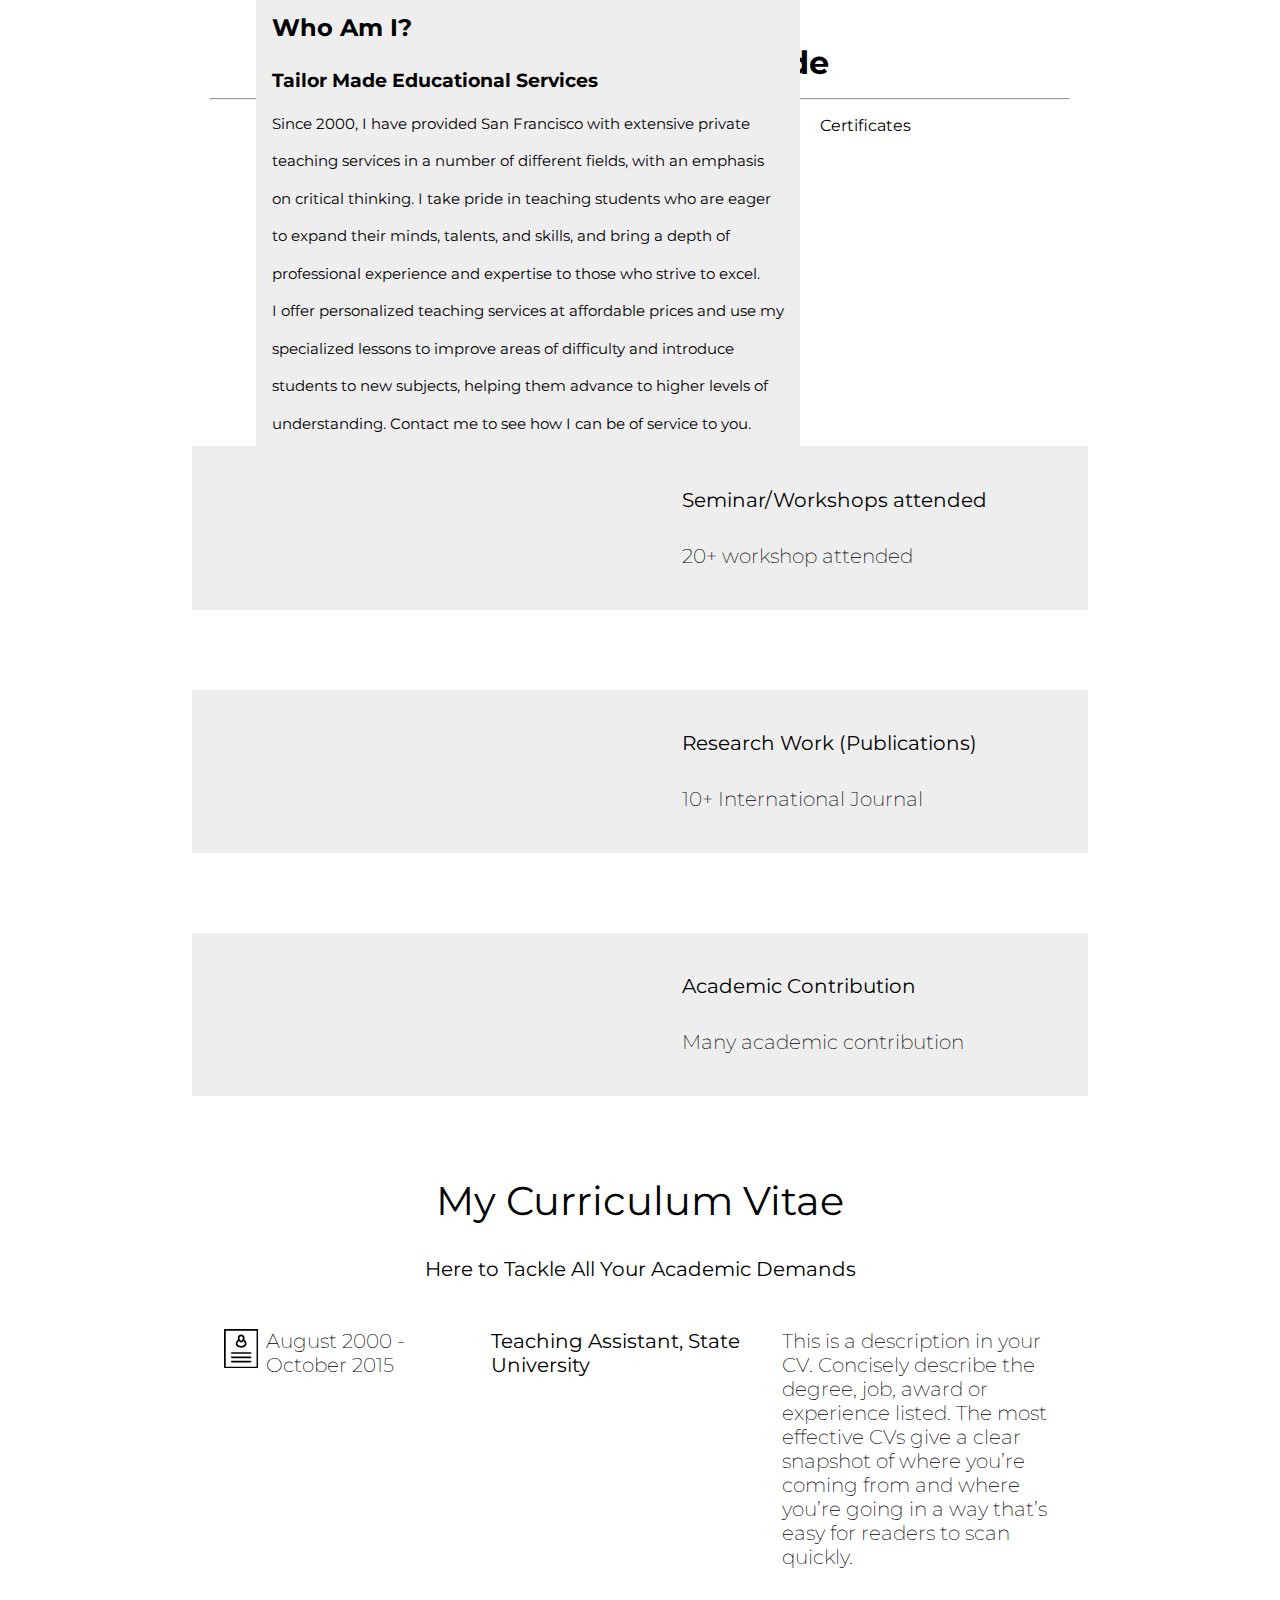
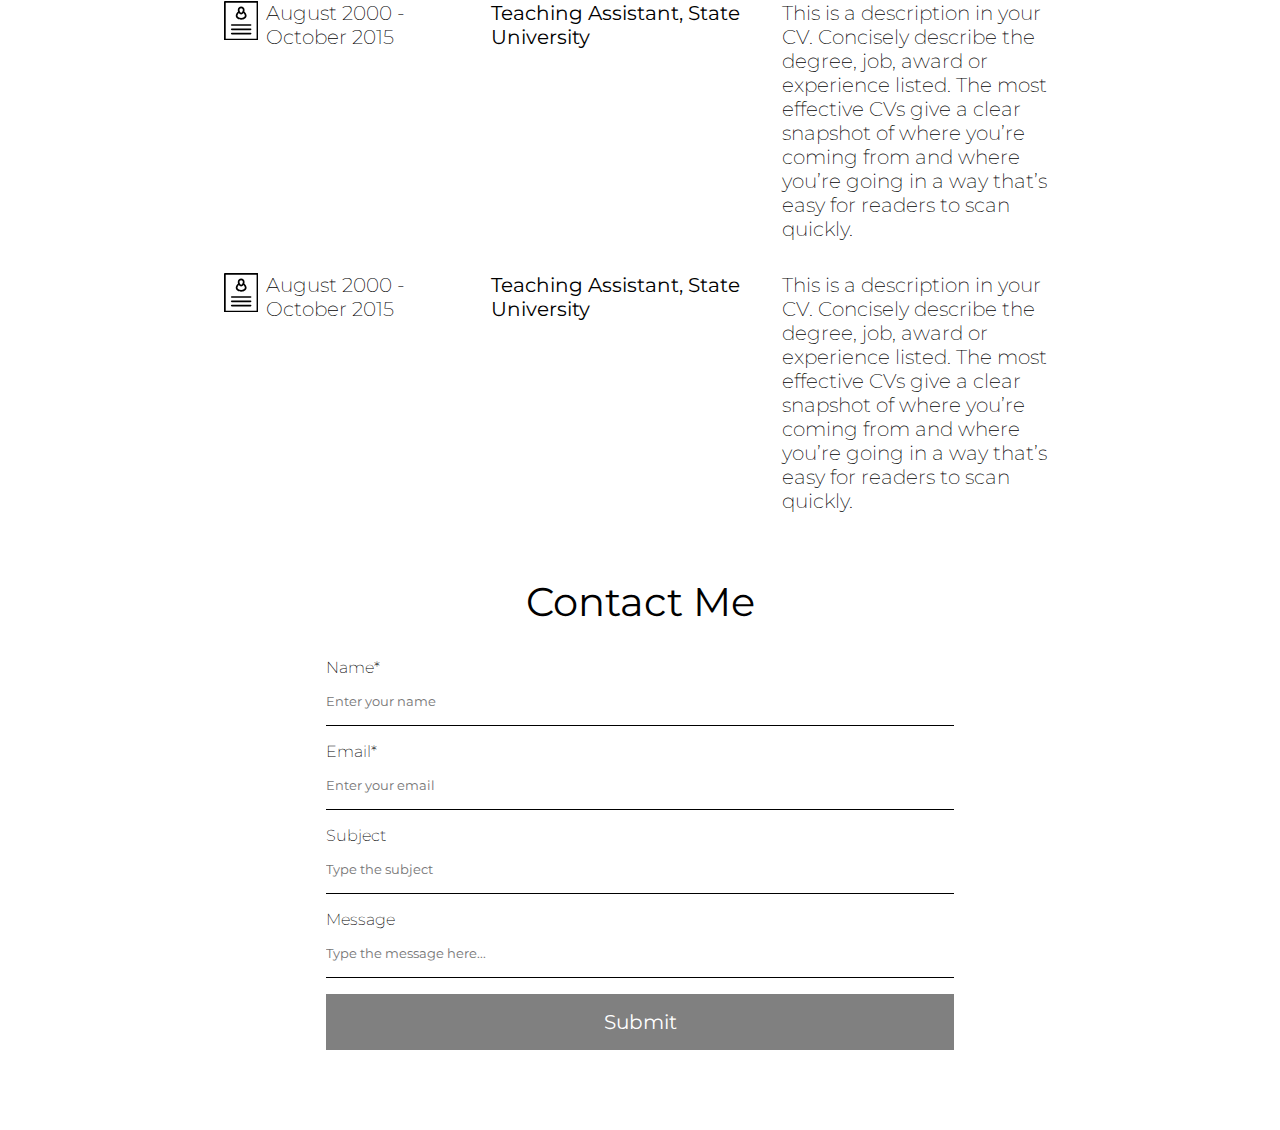
==== index.html @ 67c41a3a "first commit" ====
<!DOCTYPE html>
<html lang="en">
  <head>
    <meta charset="UTF-8" />
    <meta http-equiv="X-UA-Compatible" content="IE=edge" />
    <meta name="viewport" content="width=device-width, initial-scale=1.0" />
    <title>Prof. Pallavi M. Tekade</title>
    <link rel="stylesheet" href="style.css" />
  </head>
  <body>
    <header>
      <h1>Prof. Pallavi M. Tekade</h1>
      <hr />
      <ul>
        <li><a href="#about"> Home</a></li>
        <li><a href="#achievement"> Achievement</a></li>
        <li><a href="#education">Education</a></li>
        <li><a href="#contact">Contact</a></li>
        <!-- <li><a href="https://drive.google.com/drive/folders/1gJ1539n51LgLm9Jb4W0i7PNAXti79344">Certificates</a></li> -->
        <li><a href="./Component/cerificates.html">Certificates</a></li>
      </ul>
    </header>

    <section id="about">
      <div class="hero">
        <div class="hero-info">
          <h2>Who Am I?</h2>
          <h3>Tailor Made Educational Services</h3>
          <p>
            Since 2000, I have provided San Francisco with extensive private
            teaching services in a number of different fields, with an emphasis
            on critical thinking. I take pride in teaching students who are
            eager to expand their minds, talents, and skills, and bring a depth
            of professional experience and expertise to those who strive to
            excel.
            <br />
            I offer personalized teaching services at affordable prices and use
            my specialized lessons to improve areas of difficulty and introduce
            students to new subjects, helping them advance to higher levels of
            understanding. Contact me to see how I can be of service to you.
          </p>
        </div>
        <div class="hero-img">
          <img
            src="https://static.wixstatic.com/media/5e360b85591e4201a263c567e1f7737c.jpg/v1/fill/w_1120,h_1600,al_c,q_85,usm_0.66_1.00_0.01,enc_auto/Woman%20with%20Computer.jpg"
            alt="img"
          />
        </div>
      </div>
    </section>

    <section id="achievement">
      <div class="achievement">
        <h1>My Achievement</h1>
        <h3>Achievement Card</h3>
        <div class="card">
          <div class="card-img">
            <a href="./Component/seminar.html">
              <img
                src="https://static.wixstatic.com/media/11062b_d5a692b9e0fb406289a2059d94fbcf1e~mv2.jpeg/v1/fill/w_960,h_640,al_c,q_85,usm_0.66_1.00_0.01,enc_auto/Studying.jpeg"
                alt=""
              />
            </a>
          </div>
          <div class="card-info">
            <h1>Seminar/Workshops attended</h1>
            <p>20+ workshop attended</p>
          </div>
        </div>
      </div>
    </section>

    <section>
      <div class="achievement">
        <div class="card">
          <div class="card-img">
            <a href="./Component/researchWork.html">
              <img
                src="https://static.wixstatic.com/media/11062b_f6e419b3550044ee8fc513f01fa9e8e2~mv2.jpg/v1/crop/x_498,y_24,w_6221,h_4147/fill/w_960,h_640,al_c,q_85,usm_0.66_1.00_0.01,enc_auto/Family%20Using%20a%20Tablet.jpg"
                alt=""
              />
            </a>
          </div>
          <div class="card-info">
            <h1>Research Work (Publications)</h1>
            <p>10+ International Journal</p>
          </div>
        </div>
      </div>
    </section>

    <section>
      <div class="achievement">
        <div class="card">
          <div class="card-img">
            <a href="./Component/academic.html">
              <img
                src="https://static.wixstatic.com/media/11062b_6a788aac81234c9692f35c5f4d4f5080~mv2.jpg/v1/fill/w_960,h_640,al_c,q_85,usm_0.66_1.00_0.01,enc_auto/Man%20on%20Computer.jpg"
                alt=""
              />
            </a>
          </div>
          <div class="card-info">
            <h1>Academic Contribution</h1>
            <p>Many academic contribution</p>
          </div>
        </div>
      </div>
    </section>

    <section id="education">
      <div class="academic-main">
        <h1>My Curriculum Vitae</h1>
        <p>Here to Tackle All Your Academic Demands</p>
        <div class="academic-card">
          <svg
            preserveAspectRatio="xMidYMid meet"
            data-bbox="13 0 173.814 199.9"
            xmlns="http://www.w3.org/2000/svg"
            viewBox="13 0 173.814 199.9"
            role="presentation"
            aria-hidden="true"
          >
            <g>
              <path
                d="M182.6 0H17.4C15 0 13 1.9 13 4.3v191.3c0 2.4 1.9 4.3 4.3 4.3h165.2c2.4 0 4.3-1.9 4.3-4.3V4.3C187 1.9 185 0 182.6 0zm-4.3 191.3H21.7V8.7h156.5v182.6z"
              ></path>
              <path
                d="M52.2 147.8h95.7c2.4 0 4.3-1.9 4.3-4.3s-1.9-4.3-4.3-4.3H52.2c-2.4 0-4.3 1.9-4.3 4.3-.1 2.3 1.9 4.3 4.3 4.3z"
              ></path>
              <path
                d="M52.2 169.6h95.7c2.4 0 4.3-1.9 4.3-4.3s-1.9-4.3-4.3-4.3H52.2c-2.4 0-4.3 1.9-4.3 4.3-.1 2.3 1.9 4.3 4.3 4.3z"
              ></path>
              <path
                d="M52.2 125.9h95.7c2.4 0 4.3-1.9 4.3-4.3s-1.9-4.3-4.3-4.3H52.2c-2.4 0-4.3 1.9-4.3 4.3s1.9 4.3 4.3 4.3z"
              ></path>
              <path
                d="M72.5 75.1c0 11.2 12.1 20 27.5 20s27.5-8.8 27.5-20c0-7.1-4.9-16.2-11.5-22.2.8-2.6 1.3-5.2 1.3-7.5 0-9.5-7.7-17.2-17.2-17.2S82.8 36 82.8 45.5c0 2.3.4 4.9 1.3 7.4-6.7 6-11.6 15.2-11.6 22.2zM100 37c4.7 0 8.5 3.8 8.5 8.5 0 5.9-5 14.4-8.5 14.4s-8.5-8.5-8.5-14.4c0-4.7 3.8-8.5 8.5-8.5zm0 31.6c4.8 0 8.9-3.1 11.9-7.4 4.2 4.5 6.9 10.3 6.9 14 0 6.1-8.6 11.3-18.8 11.3-10.2 0-18.8-5.2-18.8-11.3 0-3.6 2.7-9.5 6.9-14 3 4.3 7.1 7.4 11.9 7.4z"
              ></path>
            </g>
          </svg>
          <div class="academic-period">August 2000 - October 2015</div>
          <div class="designation">Teaching Assistant, State University</div>
          <div class="academic-info">
            This is a description in your CV. Concisely describe the degree,
            job, award or experience listed. The most effective CVs give a clear
            snapshot of where you’re coming from and where you’re going in a way
            that’s easy for readers to scan quickly.
          </div>
        </div>

        <div class="academic-card">
          <svg
            preserveAspectRatio="xMidYMid meet"
            data-bbox="13 0 173.814 199.9"
            xmlns="http://www.w3.org/2000/svg"
            viewBox="13 0 173.814 199.9"
            role="presentation"
            aria-hidden="true"
          >
            <g>
              <path
                d="M182.6 0H17.4C15 0 13 1.9 13 4.3v191.3c0 2.4 1.9 4.3 4.3 4.3h165.2c2.4 0 4.3-1.9 4.3-4.3V4.3C187 1.9 185 0 182.6 0zm-4.3 191.3H21.7V8.7h156.5v182.6z"
              ></path>
              <path
                d="M52.2 147.8h95.7c2.4 0 4.3-1.9 4.3-4.3s-1.9-4.3-4.3-4.3H52.2c-2.4 0-4.3 1.9-4.3 4.3-.1 2.3 1.9 4.3 4.3 4.3z"
              ></path>
              <path
                d="M52.2 169.6h95.7c2.4 0 4.3-1.9 4.3-4.3s-1.9-4.3-4.3-4.3H52.2c-2.4 0-4.3 1.9-4.3 4.3-.1 2.3 1.9 4.3 4.3 4.3z"
              ></path>
              <path
                d="M52.2 125.9h95.7c2.4 0 4.3-1.9 4.3-4.3s-1.9-4.3-4.3-4.3H52.2c-2.4 0-4.3 1.9-4.3 4.3s1.9 4.3 4.3 4.3z"
              ></path>
              <path
                d="M72.5 75.1c0 11.2 12.1 20 27.5 20s27.5-8.8 27.5-20c0-7.1-4.9-16.2-11.5-22.2.8-2.6 1.3-5.2 1.3-7.5 0-9.5-7.7-17.2-17.2-17.2S82.8 36 82.8 45.5c0 2.3.4 4.9 1.3 7.4-6.7 6-11.6 15.2-11.6 22.2zM100 37c4.7 0 8.5 3.8 8.5 8.5 0 5.9-5 14.4-8.5 14.4s-8.5-8.5-8.5-14.4c0-4.7 3.8-8.5 8.5-8.5zm0 31.6c4.8 0 8.9-3.1 11.9-7.4 4.2 4.5 6.9 10.3 6.9 14 0 6.1-8.6 11.3-18.8 11.3-10.2 0-18.8-5.2-18.8-11.3 0-3.6 2.7-9.5 6.9-14 3 4.3 7.1 7.4 11.9 7.4z"
              ></path>
            </g>
          </svg>
          <div class="academic-period">August 2000 - October 2015</div>
          <div class="designation">Teaching Assistant, State University</div>
          <div class="academic-info">
            This is a description in your CV. Concisely describe the degree,
            job, award or experience listed. The most effective CVs give a clear
            snapshot of where you’re coming from and where you’re going in a way
            that’s easy for readers to scan quickly.
          </div>
        </div>

        <div class="academic-card">
          <svg
            preserveAspectRatio="xMidYMid meet"
            data-bbox="13 0 173.814 199.9"
            xmlns="http://www.w3.org/2000/svg"
            viewBox="13 0 173.814 199.9"
            role="presentation"
            aria-hidden="true"
          >
            <g>
              <path
                d="M182.6 0H17.4C15 0 13 1.9 13 4.3v191.3c0 2.4 1.9 4.3 4.3 4.3h165.2c2.4 0 4.3-1.9 4.3-4.3V4.3C187 1.9 185 0 182.6 0zm-4.3 191.3H21.7V8.7h156.5v182.6z"
              ></path>
              <path
                d="M52.2 147.8h95.7c2.4 0 4.3-1.9 4.3-4.3s-1.9-4.3-4.3-4.3H52.2c-2.4 0-4.3 1.9-4.3 4.3-.1 2.3 1.9 4.3 4.3 4.3z"
              ></path>
              <path
                d="M52.2 169.6h95.7c2.4 0 4.3-1.9 4.3-4.3s-1.9-4.3-4.3-4.3H52.2c-2.4 0-4.3 1.9-4.3 4.3-.1 2.3 1.9 4.3 4.3 4.3z"
              ></path>
              <path
                d="M52.2 125.9h95.7c2.4 0 4.3-1.9 4.3-4.3s-1.9-4.3-4.3-4.3H52.2c-2.4 0-4.3 1.9-4.3 4.3s1.9 4.3 4.3 4.3z"
              ></path>
              <path
                d="M72.5 75.1c0 11.2 12.1 20 27.5 20s27.5-8.8 27.5-20c0-7.1-4.9-16.2-11.5-22.2.8-2.6 1.3-5.2 1.3-7.5 0-9.5-7.7-17.2-17.2-17.2S82.8 36 82.8 45.5c0 2.3.4 4.9 1.3 7.4-6.7 6-11.6 15.2-11.6 22.2zM100 37c4.7 0 8.5 3.8 8.5 8.5 0 5.9-5 14.4-8.5 14.4s-8.5-8.5-8.5-14.4c0-4.7 3.8-8.5 8.5-8.5zm0 31.6c4.8 0 8.9-3.1 11.9-7.4 4.2 4.5 6.9 10.3 6.9 14 0 6.1-8.6 11.3-18.8 11.3-10.2 0-18.8-5.2-18.8-11.3 0-3.6 2.7-9.5 6.9-14 3 4.3 7.1 7.4 11.9 7.4z"
              ></path>
            </g>
          </svg>
          <div class="academic-period">August 2000 - October 2015</div>
          <div class="designation">Teaching Assistant, State University</div>
          <div class="academic-info">
            This is a description in your CV. Concisely describe the degree,
            job, award or experience listed. The most effective CVs give a clear
            snapshot of where you’re coming from and where you’re going in a way
            that’s easy for readers to scan quickly.
          </div>
        </div>
      </div>
    </section>

    <section id="contact">
      <div class="contact-main">
        <h1>Contact Me</h1>

        <form
          action="mailto:tekade.pallavi@gmail.com"
          method="post"
          enctype="text/plain"
        >
          <label for="name">Name*</label>
          <br />
          <input type="text" id="name" placeholder="Enter your name" required />
          <br />
          <label for="email">Email*</label>
          <br />
          <input
            type="email"
            id="email"
            placeholder="Enter your email"
            required
          />
          <br />
          <label for="subject">Subject</label>
          <br />
          <input type="text" id="subject" placeholder="Type the subject" />
          <br />
          <label for="message" ">Message</label>
          <br />
          <input
            type="text"
            id="message"
            placeholder="Type the message here..."
          />
          <br />
          <button type="submit" value="Submit">Submit</button>
          <!-- <input type="button" value="Submit" /> -->
        </form>
      </div>
    </section>
  </body>
</html>
---- style.css ----
@import url(https://fonts.googleapis.com/css?family=Poppins:100,100italic,200,200italic,300,300italic,regular,italic,500,500italic,600,600italic,700,700italic,800,800italic,900,900italic);
@import url(https://fonts.googleapis.com/css?family=Montserrat:100,200,300,regular,500,600,700,800,900,100italic,200italic,300italic,italic,500italic,600italic,700italic,800italic,900italic);
* {
  margin: 0;
  padding: 0;
  font-family: "Montserrat";
}
header {
  text-align: center;
  padding: 1.7rem;
}

header h1 {
  padding: 1rem;
}

header hr {
  width: 70%;
  margin: auto;
}
header ul {
  margin: 0;
  padding: 0;
}

header ul li {
  list-style: none;
  display: inline-block;
  padding: 1rem;
  /* padding: 0.3rem; */
}

header ul li a {
  text-decoration: none;
  color: black;
}

section {
  width: 70%;
  margin: auto;
  /* border: 2px solid red; */
}

.hero {
  display: flex;
  align-items: center;
  flex-direction: row-reverse;
  margin: 2rem 0;
}

.hero-info {
  background-color: #eeeeee;
  /* border: 2px solid blue; */
  width: 40%;
  height: fit-content;
  position: absolute;
  z-index: 1;
  left: 20%;
  line-height: 2.5;
  padding: 1rem;
}
.hero-info p {
  text-align: left;
  /* line-height: 1.875em; */
  font-size: 15px;
}

.hero-info h1 {
  text-align: left;
  /* line-height: 1.35em; */
  font-size: 40px;
  font-weight: 200;
}

.hero-info h3 {
  font-weight: bold;
}

.hero-img {
  position: relative;
  width: 50%;
}

.hero img {
  width: 100%;
}

.achievement {
  margin-top: 5rem;
  align-items: center;
  text-align: center;
  /* border: 2px solid red; */
}

.achievement h1 {
  margin: 1rem;
  font-size: 35px;
}

.achievement h3 {
  font-size: 25px;
  margin: 2rem;
}

.card {
  /* border: 2px solid blue; */
  display: flex;
  align-items: center;
  background-color: #eeeeee;
}
.card-img {
  width: 50%;
}

.card-img img {
  width: 100%;
}

.card-info {
  padding: 1.6rem;
}

.card-info h1 {
  text-align: left;
  font-size: 20px;
  font-weight: 400;
}
.card-info p {
  text-align: left;
  font-size: 20px;
  font-weight: 200;
  padding: 1rem;
}

.academic-main {
  margin-top: 4rem;
  text-align: center;
}

.academic-main h1 {
  padding: 1rem;
  font-size: 40px;
  font-weight: 400;
}

.academic-main p {
  padding: 1rem;
  font-size: 20px;
  font-weight: 400;
}
.academic-card {
  display: flex;
  align-items: flex-start;
  justify-content: space-between;
  margin: 2rem;
}

.academic-card svg {
  width: 5%;
  margin-right: 0.5rem;
}

.academic-period {
  text-align: start;
  font-size: 20px;
  font-weight: 200;
}

.designation {
  text-align: start;
  font-size: 20px;
  font-weight: 400;
}
.academic-info {
  width: 40%;
  text-align: start;
  font-size: 20px;
  font-weight: 200;
}

/* Contact Form */

.contact-main {
  text-align: center;
  margin-bottom: 5rem;
}

.contact-main h1 {
  font-size: 40px;
  font-weight: 400;
  padding: 2rem;
}

.contact-main form {
  /* border: 2px solid red; */
  width: 70%;
  margin: auto;
  text-align: start;
}

.contact-main form input {
  width: 100%;
  border: none;
  border-bottom: 1px solid black;
  margin-bottom: 1rem;
  padding: 1rem 0;
}

.contact-main form input:focus {
  outline: none;
}
.contact-main form label {
  font-weight: 200;
}

.contact-main form button {
  width: 100%;
  padding: 1rem;
  color: white;
  background-color: grey;
  outline: none;

  border: none;
  cursor: pointer;
  font-size: 20px;
}

/* seminar page */

header h1 a {
  text-decoration: none;
  color: black;
}

.seminar-info {
  line-height: 2;
  padding: 3rem;
}

.seminar-info h1 {
  font-size: 40px;
  font-weight: 400;
}

.seminar-info p {
  font-size: 30px;
  font-weight: 200;
}

.seminar-info ul {
  padding: 1rem;
}
.seminar-info ul li {
  padding: 0.2rem;
  color: grey;
}

/* Certificate Page */

.certificate-main {
  display: flex;
  flex-wrap: wrap;
  justify-content: space-around;
}

.certificate-img {
  width: 40%;
  padding: 1rem;
}

.certificate-img img {
  width: 100%;
  height: 100%;
}

@media only screen and (max-width: 600px) {
  header {
    padding: 0;
  }

  section {
    width: 90%;
  }
  .hero {
    flex-wrap: wrap;
    flex-direction: inherit;
  }
  .hero-info {
    position: inherit;
    width: 100%;
  }
  .hero-img {
    display: none;
  }
  .card {
    flex-wrap: wrap;
  }
  .card-img {
    width: 100%;
  }

  .academic-card {
    flex-wrap: wrap;
    line-height: 2;
  }
  .academic-info {
    width: 100%;
  }

  .academic-card svg {
    width: 30%;
  }

  .seminar-info {
    padding: 0%;
  }
  .seminar-info h1 {
    font-size: 30px;
    padding: 2rem 0;
  }
  .seminar-info p {
    font-size: 20px;
  }

  .contact-main form {
    width: 80%;
  }

  .certificate-img {
    width: 80%;
  }
}
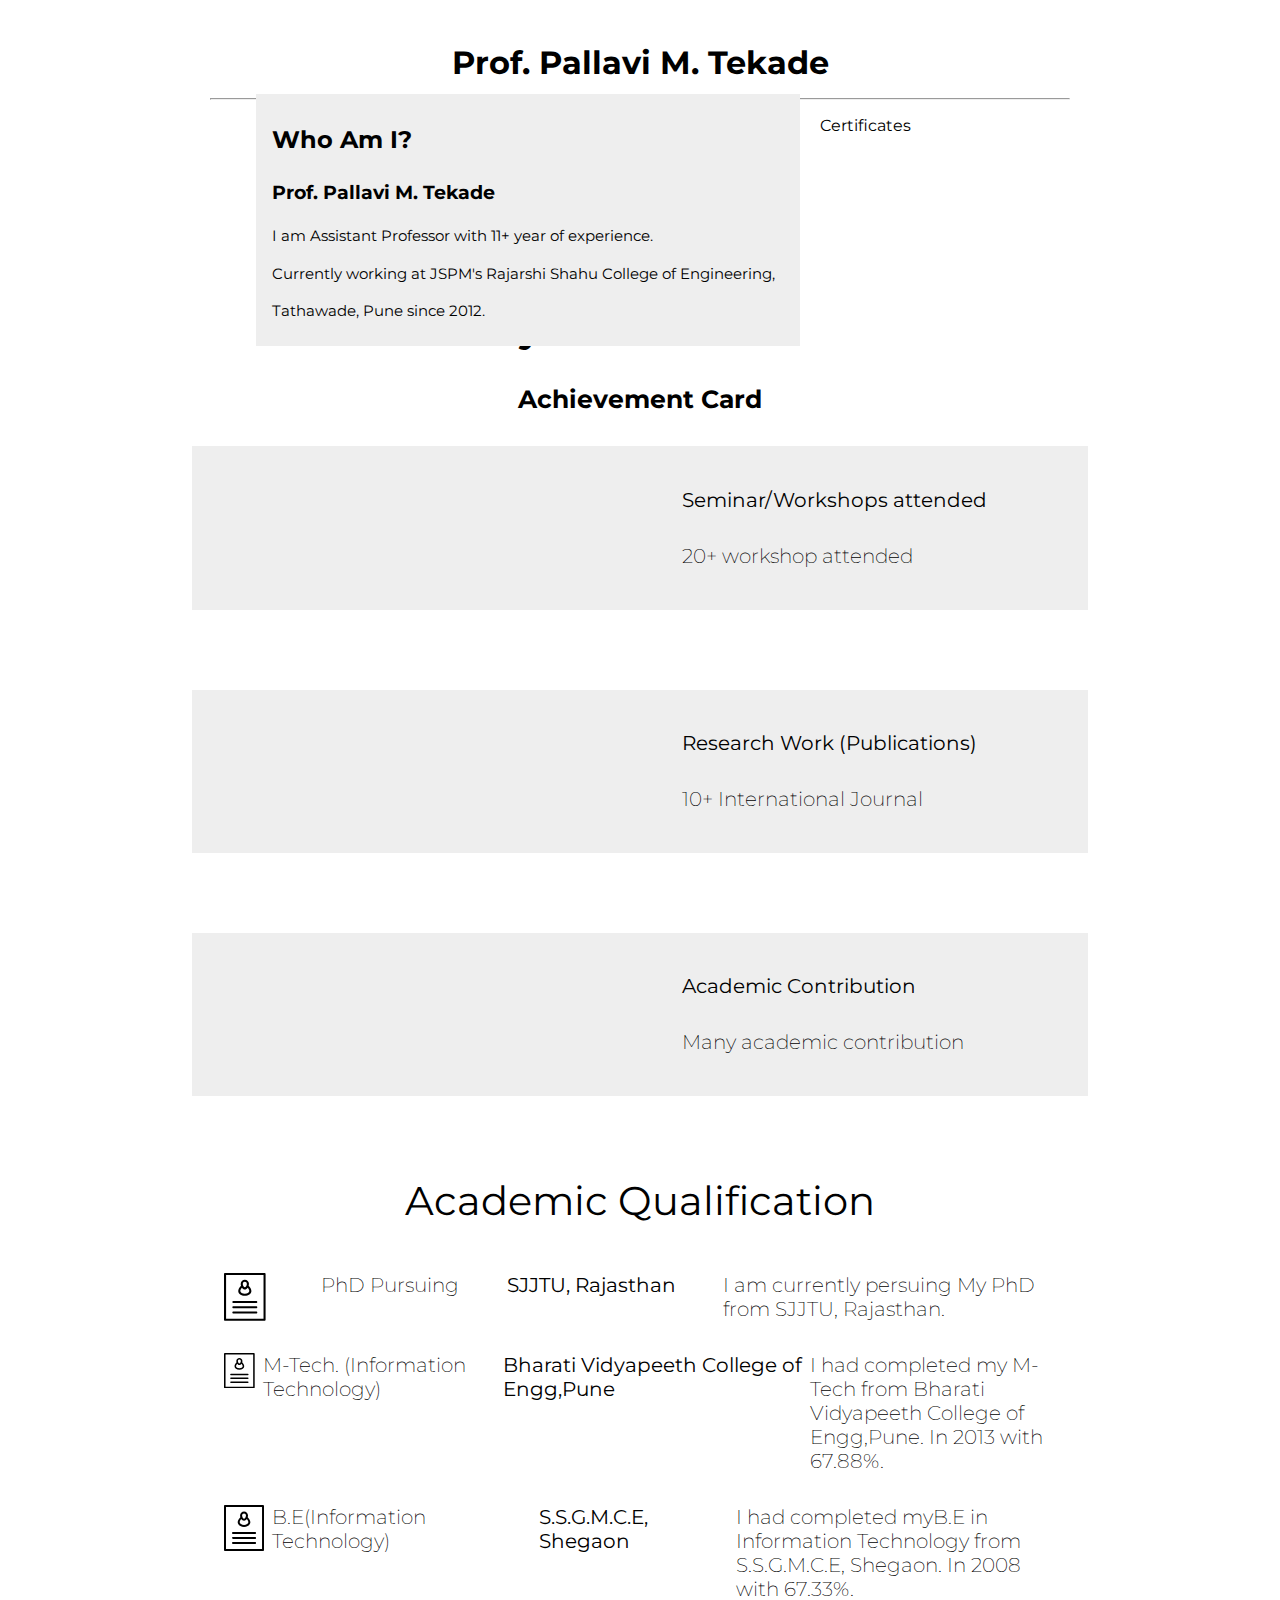
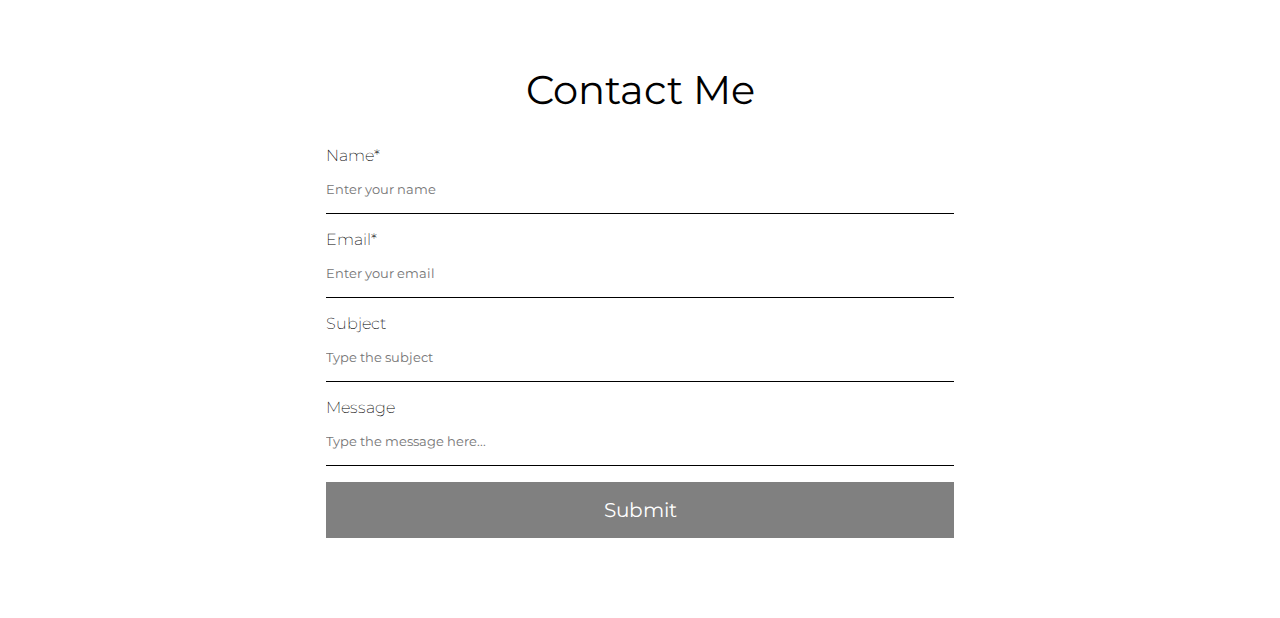
==== commit 5052df95: "Info added" ====
--- a/index.html
+++ b/index.html
@@ -25,19 +25,11 @@
       <div class="hero">
         <div class="hero-info">
           <h2>Who Am I?</h2>
-          <h3>Tailor Made Educational Services</h3>
+          <h3>Prof. Pallavi M. Tekade</h3>
           <p>
-            Since 2000, I have provided San Francisco with extensive private
-            teaching services in a number of different fields, with an emphasis
-            on critical thinking. I take pride in teaching students who are
-            eager to expand their minds, talents, and skills, and bring a depth
-            of professional experience and expertise to those who strive to
-            excel.
-            <br />
-            I offer personalized teaching services at affordable prices and use
-            my specialized lessons to improve areas of difficulty and introduce
-            students to new subjects, helping them advance to higher levels of
-            understanding. Contact me to see how I can be of service to you.
+            I am Assistant Professor with 11+ year of experience.
+            <br>
+            Currently working at JSPM's Rajarshi Shahu College of Engineering, Tathawade, Pune since 2012.
           </p>
         </div>
         <div class="hero-img">
@@ -110,8 +102,8 @@
 
     <section id="education">
       <div class="academic-main">
-        <h1>My Curriculum Vitae</h1>
-        <p>Here to Tackle All Your Academic Demands</p>
+        <h1>Academic Qualification</h1>
+        <!-- <p>Here to Tackle All Your Academic Demands</p> -->
         <div class="academic-card">
           <svg
             preserveAspectRatio="xMidYMid meet"
@@ -139,13 +131,10 @@
               ></path>
             </g>
           </svg>
-          <div class="academic-period">August 2000 - October 2015</div>
-          <div class="designation">Teaching Assistant, State University</div>
+          <div class="academic-period">PhD Pursuing</div>
+          <div class="designation">SJJTU, Rajasthan</div>
           <div class="academic-info">
-            This is a description in your CV. Concisely describe the degree,
-            job, award or experience listed. The most effective CVs give a clear
-            snapshot of where you’re coming from and where you’re going in a way
-            that’s easy for readers to scan quickly.
+            I am currently persuing My PhD from SJJTU, Rajasthan.
           </div>
         </div>
 
@@ -176,13 +165,10 @@
               ></path>
             </g>
           </svg>
-          <div class="academic-period">August 2000 - October 2015</div>
-          <div class="designation">Teaching Assistant, State University</div>
+          <div class="academic-period">M-Tech. (Information Technology)</div>
+          <div class="designation">Bharati Vidyapeeth College of Engg,Pune</div>
           <div class="academic-info">
-            This is a description in your CV. Concisely describe the degree,
-            job, award or experience listed. The most effective CVs give a clear
-            snapshot of where you’re coming from and where you’re going in a way
-            that’s easy for readers to scan quickly.
+            I had completed my M-Tech from Bharati Vidyapeeth College of Engg,Pune. In 2013 with 67.88%.
           </div>
         </div>
 
@@ -213,13 +199,10 @@
               ></path>
             </g>
           </svg>
-          <div class="academic-period">August 2000 - October 2015</div>
-          <div class="designation">Teaching Assistant, State University</div>
+          <div class="academic-period">B.E(Information Technology)</div>
+          <div class="designation">S.S.G.M.C.E, Shegaon</div>
           <div class="academic-info">
-            This is a description in your CV. Concisely describe the degree,
-            job, award or experience listed. The most effective CVs give a clear
-            snapshot of where you’re coming from and where you’re going in a way
-            that’s easy for readers to scan quickly.
+            I had completed myB.E in Information Technology from S.S.G.M.C.E, Shegaon. In 2008 with 67.33%.
           </div>
         </div>
       </div>
